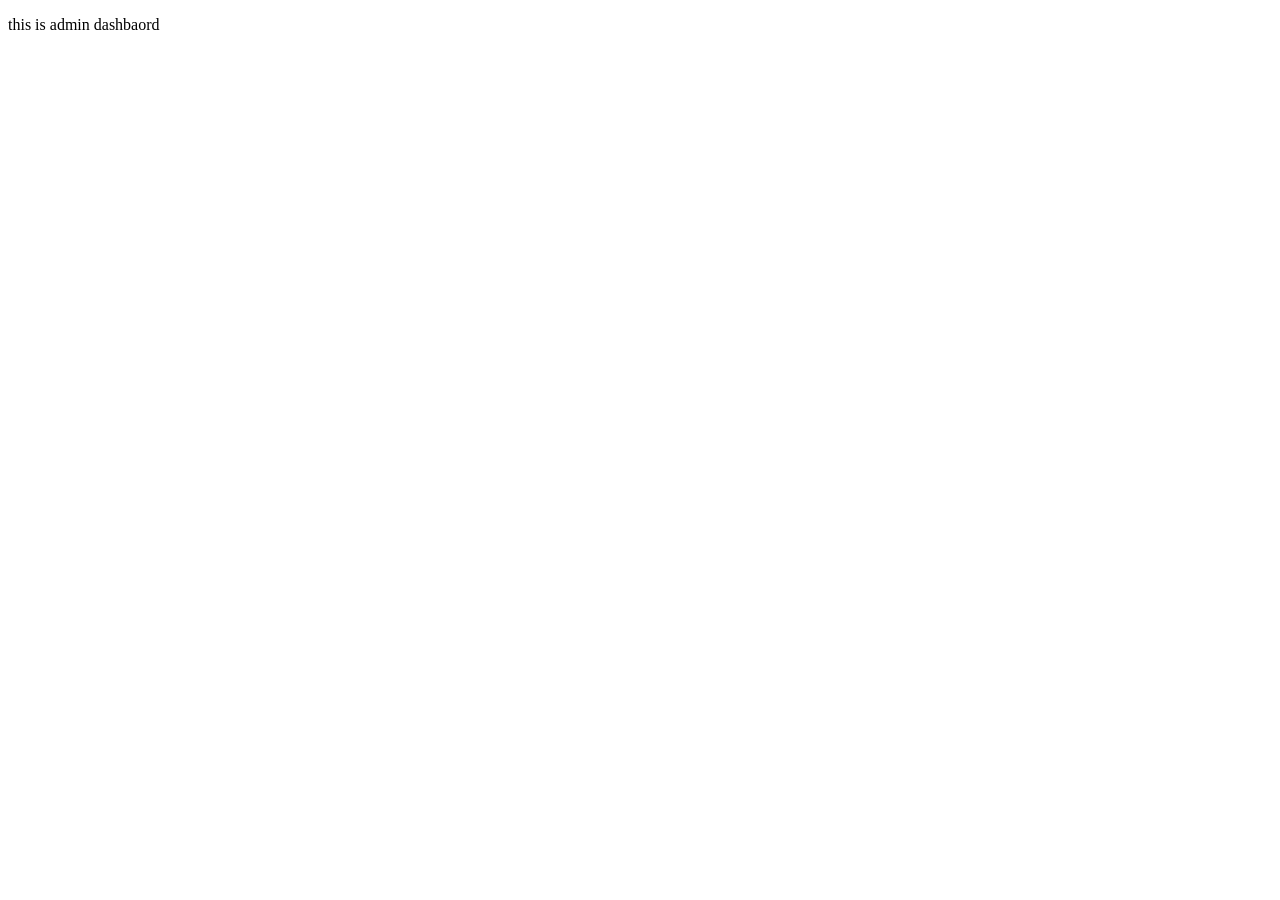
==== Frontend/Pages/admin.html @ 65387ce1 "added role to users table and adjusted everything as needed" ====
<!DOCTYPE html>
<html lang="en">
  <head>
    <meta charset="UTF-8" />
    <meta name="viewport" content="width=device-width, initial-scale=1.0" />
    <title>Document</title>
  </head>
  <body>
    <p>this is admin dashbaord</p>
    <script>
      document.getElementById("logout").addEventListener("click", () => {
        localStorage.removeItem("user");
        location.href = "/Health_AI/Frontend/Pages/Login.html";
      });
    </script>
  </body>
</html>
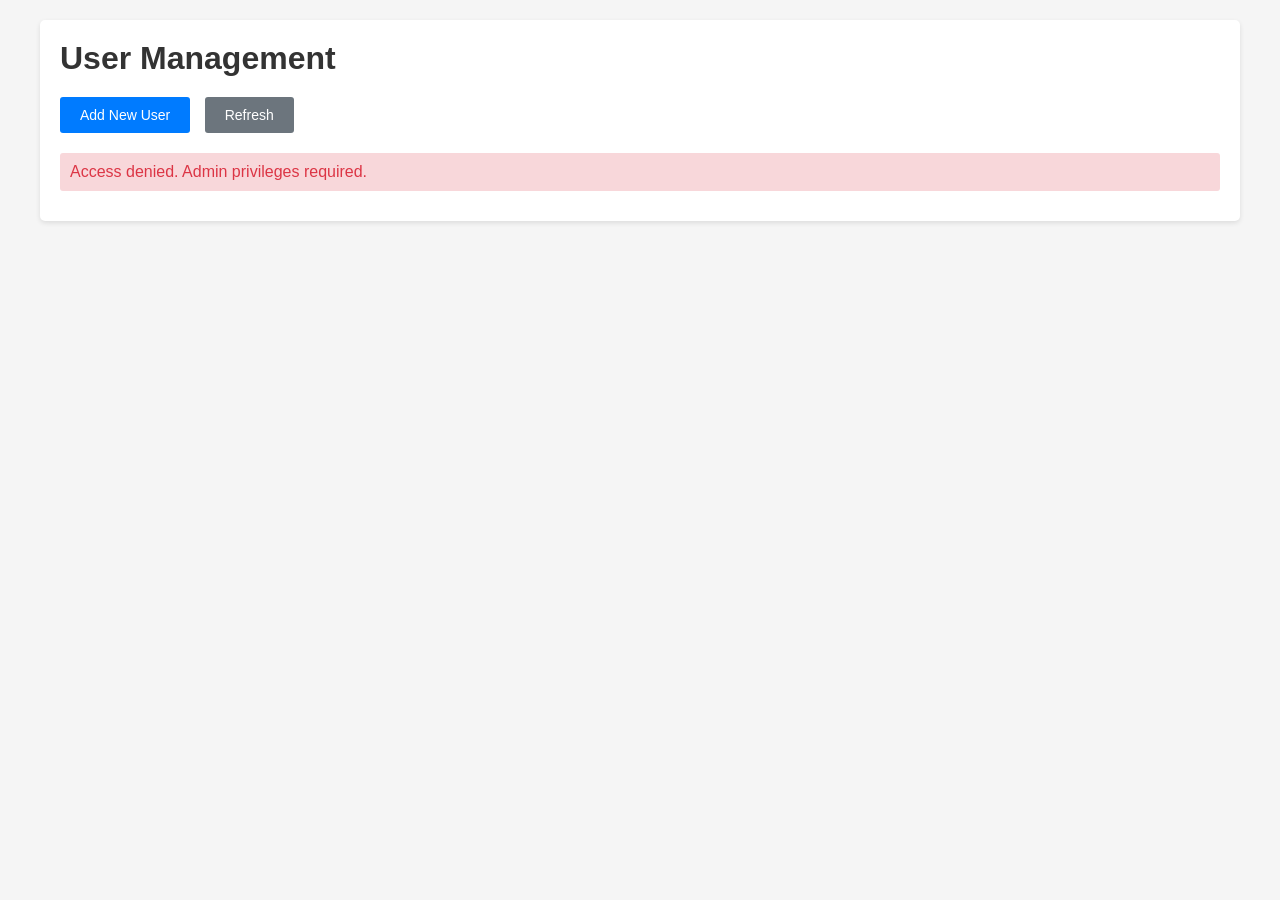
==== commit bfa39922: "admin previlige implementation" ====
--- a/Frontend/Pages/admin.html
+++ b/Frontend/Pages/admin.html
@@ -3,15 +3,476 @@
   <head>
     <meta charset="UTF-8" />
     <meta name="viewport" content="width=device-width, initial-scale=1.0" />
-    <title>Document</title>
+    <title>User Management</title>
+    <style>
+      * {
+        margin: 0;
+        padding: 0;
+        box-sizing: border-box;
+      }
+
+      body {
+        font-family: Arial, sans-serif;
+        padding: 20px;
+        background: #f5f5f5;
+      }
+
+      .container {
+        max-width: 1200px;
+        margin: 0 auto;
+        background: white;
+        padding: 20px;
+        border-radius: 5px;
+        box-shadow: 0 2px 5px rgba(0, 0, 0, 0.1);
+      }
+
+      h1 {
+        margin-bottom: 20px;
+        color: #333;
+      }
+
+      .btn-container {
+        margin-bottom: 20px;
+      }
+
+      .btn {
+        padding: 10px 20px;
+        border: none;
+        border-radius: 3px;
+        cursor: pointer;
+        font-size: 14px;
+        margin-right: 10px;
+      }
+
+      .btn-primary {
+        background: #007bff;
+        color: white;
+      }
+
+      .btn-success {
+        background: #28a745;
+        color: white;
+      }
+
+      .btn-danger {
+        background: #dc3545;
+        color: white;
+      }
+
+      .btn-secondary {
+        background: #6c757d;
+        color: white;
+      }
+
+      table {
+        width: 100%;
+        border-collapse: collapse;
+        margin-top: 20px;
+      }
+
+      th,
+      td {
+        padding: 12px;
+        text-align: left;
+        border-bottom: 1px solid #ddd;
+      }
+
+      th {
+        background: #f8f9fa;
+        font-weight: bold;
+      }
+
+      tr:hover {
+        background: #f8f9fa;
+      }
+
+      .modal {
+        display: none;
+        position: fixed;
+        top: 0;
+        left: 0;
+        width: 100%;
+        height: 100%;
+        background: rgba(0, 0, 0, 0.5);
+        z-index: 1000;
+      }
+
+      .modal-content {
+        background: white;
+        max-width: 500px;
+        margin: 50px auto;
+        border-radius: 5px;
+        padding: 20px;
+      }
+
+      .modal-header {
+        margin-bottom: 20px;
+        display: flex;
+        justify-content: space-between;
+        align-items: center;
+      }
+
+      .close {
+        font-size: 24px;
+        cursor: pointer;
+        color: #666;
+      }
+
+      .form-group {
+        margin-bottom: 15px;
+      }
+
+      .form-group label {
+        display: block;
+        margin-bottom: 5px;
+        font-weight: bold;
+      }
+
+      .form-group input,
+      .form-group select {
+        width: 100%;
+        padding: 8px;
+        border: 1px solid #ddd;
+        border-radius: 3px;
+      }
+
+      .form-actions {
+        margin-top: 20px;
+        text-align: right;
+      }
+
+      .badge {
+        padding: 3px 8px;
+        border-radius: 3px;
+        font-size: 12px;
+        font-weight: bold;
+      }
+
+      .badge-admin {
+        background: #ffc107;
+        color: #000;
+      }
+
+      .badge-user {
+        background: #17a2b8;
+        color: white;
+      }
+
+      .loading {
+        text-align: center;
+        padding: 20px;
+      }
+
+      .error {
+        color: #dc3545;
+        padding: 10px;
+        background: #f8d7da;
+        border-radius: 3px;
+        margin: 10px 0;
+      }
+    </style>
   </head>
   <body>
-    <p>this is admin dashbaord</p>
+    <div class="container">
+      <h1>User Management</h1>
+
+      <div class="btn-container">
+        <button class="btn btn-primary" onclick="openCreateModal()">
+          Add New User
+        </button>
+        <button class="btn btn-secondary" onclick="loadUsers()">Refresh</button>
+      </div>
+
+      <div id="loading" class="loading" style="display: none">
+        Loading users...
+      </div>
+      <div id="error" class="error" style="display: none"></div>
+      <div id="tableContainer"></div>
+    </div>
+
+    <!-- Create/Edit Modal -->
+    <div id="userModal" class="modal">
+      <div class="modal-content">
+        <div class="modal-header">
+          <h2 id="modalTitle">Add New User</h2>
+          <span class="close" onclick="closeModal()">&times;</span>
+        </div>
+        <form id="userForm">
+          <input type="hidden" id="userId" />
+          <div class="form-group">
+            <label for="username">Username *</label>
+            <input type="text" id="username" required />
+          </div>
+          <div class="form-group">
+            <label for="email">Email *</label>
+            <input type="email" id="email" required />
+          </div>
+          <div class="form-group">
+            <label for="password"
+              >Password <span id="passwordOptional"></span
+            ></label>
+            <input type="password" id="password" />
+          </div>
+          <div class="form-group">
+            <label for="role">Role *</label>
+            <select id="role" required>
+              <option value="user">User</option>
+              <option value="admin">Admin</option>
+            </select>
+          </div>
+          <div class="form-actions">
+            <button
+              type="button"
+              class="btn btn-secondary"
+              onclick="closeModal()"
+            >
+              Cancel
+            </button>
+            <button type="submit" class="btn btn-primary">Save</button>
+          </div>
+        </form>
+      </div>
+    </div>
+
     <script>
-      document.getElementById("logout").addEventListener("click", () => {
-        localStorage.removeItem("user");
-        location.href = "/Health_AI/Frontend/Pages/Login.html";
+      const API_URL =
+        "http://localhost/Health_AI/Backend/Controllers/UserController.php";
+      let isEditMode = false;
+
+      function getUser() {
+        const user = localStorage.getItem("user");
+        return user ? JSON.parse(user) : null;
+      }
+
+      // Check if user is admin
+      function checkAdmin() {
+        const user = getUser();
+        if (!user || user.role !== "admin") {
+          showError("Access denied. Admin privileges required.");
+          return false;
+        }
+        return true;
+      }
+
+      // Load users on page load
+      document.addEventListener("DOMContentLoaded", () => {
+        if (checkAdmin()) {
+          loadUsers();
+        }
       });
+
+      // Show error message
+      function showError(message) {
+        const errorDiv = document.getElementById("error");
+        errorDiv.textContent = message;
+        errorDiv.style.display = "block";
+      }
+
+      // Load all users
+      async function loadUsers() {
+        if (!checkAdmin()) return;
+
+        const user = getUser();
+        const loading = document.getElementById("loading");
+        const tableContainer = document.getElementById("tableContainer");
+
+        loading.style.display = "block";
+        tableContainer.innerHTML = "";
+
+        try {
+          const response = await fetch(`${API_URL}?user_id=${user.id}`);
+          const data = await response.json();
+
+          loading.style.display = "none";
+
+          if (data.status === 200 && Array.isArray(data.data)) {
+            renderTable(data.data);
+          } else {
+            showError(data.message || "Failed to load users");
+          }
+        } catch (error) {
+          loading.style.display = "none";
+          showError("Error loading users: " + error.message);
+        }
+      }
+
+      // Render users table
+      function renderTable(users) {
+        const tableContainer = document.getElementById("tableContainer");
+
+        if (users.length === 0) {
+          tableContainer.innerHTML = "<p>No users found</p>";
+          return;
+        }
+
+        let html = `
+                <table>
+                    <thead>
+                        <tr>
+                            <th>ID</th>
+                            <th>Username</th>
+                            <th>Email</th>
+                            <th>Role</th>
+                            <th>Created At</th>
+                            <th>Actions</th>
+                        </tr>
+                    </thead>
+                    <tbody>
+            `;
+
+        users.forEach((u) => {
+          const roleClass = u.role === "admin" ? "badge-admin" : "badge-user";
+          html += `
+                    <tr>
+                        <td>${u.id}</td>
+                        <td>${u.username}</td>
+                        <td>${u.email}</td>
+                        <td><span class="badge ${roleClass}">${
+            u.role
+          }</span></td>
+                        <td>${new Date(u.created_at).toLocaleString()}</td>
+                        <td>
+                            <button class="btn btn-success" onclick='openEditModal(${JSON.stringify(
+                              u
+                            )})'>Edit</button>
+                            <button class="btn btn-danger" onclick="deleteUser(${
+                              u.id
+                            }, '${u.username}')">Delete</button>
+                        </td>
+                    </tr>
+                `;
+        });
+
+        html += `</tbody></table>`;
+        tableContainer.innerHTML = html;
+      }
+
+      // Open create modal
+      function openCreateModal() {
+        if (!checkAdmin()) return;
+
+        isEditMode = false;
+        document.getElementById("modalTitle").textContent = "Add New User";
+        document.getElementById("userForm").reset();
+        document.getElementById("userId").value = "";
+        document.getElementById("password").required = true;
+        document.getElementById("passwordOptional").textContent = "";
+        document.getElementById("userModal").style.display = "block";
+      }
+
+      // Open edit modal
+      function openEditModal(userData) {
+        if (!checkAdmin()) return;
+
+        isEditMode = true;
+        document.getElementById("modalTitle").textContent = "Edit User";
+        document.getElementById("userId").value = userData.id;
+        document.getElementById("username").value = userData.username;
+        document.getElementById("email").value = userData.email;
+        document.getElementById("role").value = userData.role;
+        document.getElementById("password").value = "";
+        document.getElementById("password").required = false;
+        document.getElementById("passwordOptional").textContent =
+          "(leave blank to keep current)";
+        document.getElementById("userModal").style.display = "block";
+      }
+
+      // Close modal
+      function closeModal() {
+        document.getElementById("userModal").style.display = "none";
+        document.getElementById("userForm").reset();
+      }
+
+      // Handle form submission
+      document
+        .getElementById("userForm")
+        .addEventListener("submit", async (e) => {
+          e.preventDefault();
+          if (!checkAdmin()) return;
+
+          const user = getUser();
+          const userId = document.getElementById("userId").value;
+          const username = document.getElementById("username").value;
+          const email = document.getElementById("email").value;
+          const password = document.getElementById("password").value;
+          const role = document.getElementById("role").value;
+
+          const payload = { username, email, role };
+          if (password) {
+            payload.password = password;
+          }
+
+          try {
+            let response;
+            if (isEditMode && userId) {
+              response = await fetch(
+                `${API_URL}?user_id=${user.id}&id=${userId}`,
+                {
+                  method: "PATCH",
+                  headers: { "Content-Type": "application/json" },
+                  body: JSON.stringify(payload),
+                }
+              );
+            } else {
+              response = await fetch(`${API_URL}?user_id=${user.id}`, {
+                method: "POST",
+                headers: { "Content-Type": "application/json" },
+                body: JSON.stringify(payload),
+              });
+            }
+
+            const data = await response.json();
+
+            if (data.status === 200 || data.status === 201) {
+              alert(data.message);
+              closeModal();
+              loadUsers();
+            } else {
+              showError(data.message);
+            }
+          } catch (error) {
+            showError("Error: " + error.message);
+          }
+        });
+
+      // Delete user
+      async function deleteUser(id, username) {
+        if (!checkAdmin()) return;
+
+        if (!confirm(`Are you sure you want to delete user "${username}"?`)) {
+          return;
+        }
+
+        const user = getUser();
+
+        try {
+          const response = await fetch(
+            `${API_URL}?user_id=${user.id}&id=${id}`,
+            {
+              method: "DELETE",
+            }
+          );
+
+          const data = await response.json();
+
+          if (data.status === 200) {
+            alert(data.message);
+            loadUsers();
+          } else {
+            showError(data.message);
+          }
+        } catch (error) {
+          showError("Error: " + error.message);
+        }
+      }
+
+      // Close modal when clicking outside
+      window.onclick = function (event) {
+        const modal = document.getElementById("userModal");
+        if (event.target === modal) {
+          closeModal();
+        }
+      };
     </script>
   </body>
 </html>
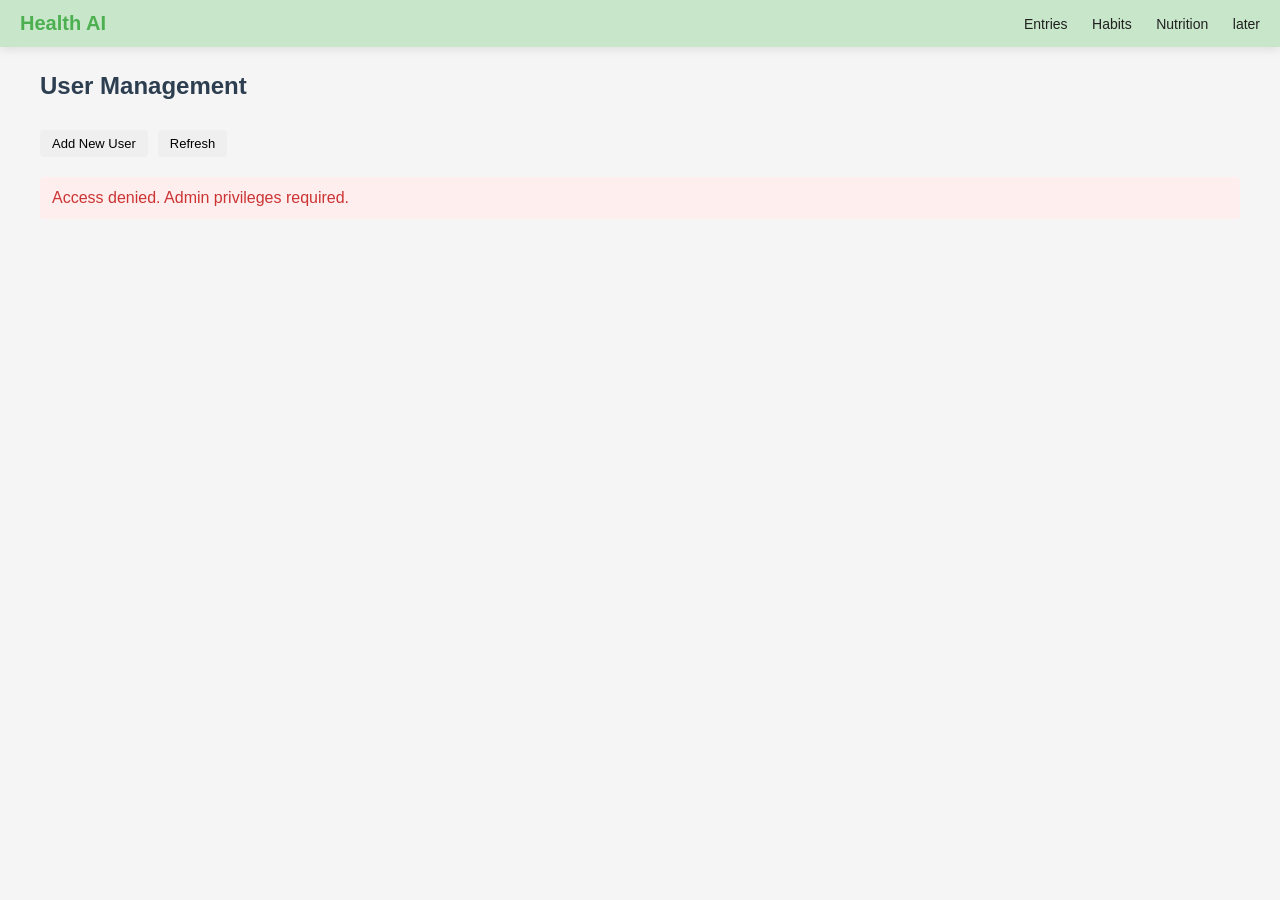
==== commit fa5c4118: "some styling changes" ====
--- a/Frontend/Pages/admin.html
+++ b/Frontend/Pages/admin.html
@@ -4,175 +4,21 @@
     <meta charset="UTF-8" />
     <meta name="viewport" content="width=device-width, initial-scale=1.0" />
     <title>User Management</title>
-    <style>
-      * {
-        margin: 0;
-        padding: 0;
-        box-sizing: border-box;
-      }
-
-      body {
-        font-family: Arial, sans-serif;
-        padding: 20px;
-        background: #f5f5f5;
-      }
-
-      .container {
-        max-width: 1200px;
-        margin: 0 auto;
-        background: white;
-        padding: 20px;
-        border-radius: 5px;
-        box-shadow: 0 2px 5px rgba(0, 0, 0, 0.1);
-      }
-
-      h1 {
-        margin-bottom: 20px;
-        color: #333;
-      }
-
-      .btn-container {
-        margin-bottom: 20px;
-      }
-
-      .btn {
-        padding: 10px 20px;
-        border: none;
-        border-radius: 3px;
-        cursor: pointer;
-        font-size: 14px;
-        margin-right: 10px;
-      }
-
-      .btn-primary {
-        background: #007bff;
-        color: white;
-      }
-
-      .btn-success {
-        background: #28a745;
-        color: white;
-      }
-
-      .btn-danger {
-        background: #dc3545;
-        color: white;
-      }
-
-      .btn-secondary {
-        background: #6c757d;
-        color: white;
-      }
-
-      table {
-        width: 100%;
-        border-collapse: collapse;
-        margin-top: 20px;
-      }
-
-      th,
-      td {
-        padding: 12px;
-        text-align: left;
-        border-bottom: 1px solid #ddd;
-      }
-
-      th {
-        background: #f8f9fa;
-        font-weight: bold;
-      }
-
-      tr:hover {
-        background: #f8f9fa;
-      }
-
-      .modal {
-        display: none;
-        position: fixed;
-        top: 0;
-        left: 0;
-        width: 100%;
-        height: 100%;
-        background: rgba(0, 0, 0, 0.5);
-        z-index: 1000;
-      }
-
-      .modal-content {
-        background: white;
-        max-width: 500px;
-        margin: 50px auto;
-        border-radius: 5px;
-        padding: 20px;
-      }
-
-      .modal-header {
-        margin-bottom: 20px;
-        display: flex;
-        justify-content: space-between;
-        align-items: center;
-      }
-
-      .close {
-        font-size: 24px;
-        cursor: pointer;
-        color: #666;
-      }
-
-      .form-group {
-        margin-bottom: 15px;
-      }
-
-      .form-group label {
-        display: block;
-        margin-bottom: 5px;
-        font-weight: bold;
-      }
-
-      .form-group input,
-      .form-group select {
-        width: 100%;
-        padding: 8px;
-        border: 1px solid #ddd;
-        border-radius: 3px;
-      }
-
-      .form-actions {
-        margin-top: 20px;
-        text-align: right;
-      }
-
-      .badge {
-        padding: 3px 8px;
-        border-radius: 3px;
-        font-size: 12px;
-        font-weight: bold;
-      }
-
-      .badge-admin {
-        background: #ffc107;
-        color: #000;
-      }
-
-      .badge-user {
-        background: #17a2b8;
-        color: white;
-      }
-
-      .loading {
-        text-align: center;
-        padding: 20px;
-      }
-
-      .error {
-        color: #dc3545;
-        padding: 10px;
-        background: #f8d7da;
-        border-radius: 3px;
-        margin: 10px 0;
-      }
-    </style>
+    <link rel="stylesheet" href="../styles/admin.css" />
   </head>
   <body>
+    <nav class="navbar">
+      <div class="nav-left">
+        <a class="logo" href="dashboard.html"><span>Health AI</span></a>
+      </div>
+
+      <div class="nav-right" id="navbarLinks">
+        <a href="entries.html">Entries</a>
+        <a href="habits.html">Habits</a>
+        <a href="Login.html">Nutrition</a>
+        <a href="#">later</a>
+      </div>
+    </nav>
     <div class="container">
       <h1>User Management</h1>
 
@@ -190,7 +36,6 @@
       <div id="tableContainer"></div>
     </div>
 
-    <!-- Create/Edit Modal -->
     <div id="userModal" class="modal">
       <div class="modal-content">
         <div class="modal-header">
@@ -234,245 +79,6 @@
       </div>
     </div>
 
-    <script>
-      const API_URL =
-        "http://localhost/Health_AI/Backend/Controllers/UserController.php";
-      let isEditMode = false;
-
-      function getUser() {
-        const user = localStorage.getItem("user");
-        return user ? JSON.parse(user) : null;
-      }
-
-      // Check if user is admin
-      function checkAdmin() {
-        const user = getUser();
-        if (!user || user.role !== "admin") {
-          showError("Access denied. Admin privileges required.");
-          return false;
-        }
-        return true;
-      }
-
-      // Load users on page load
-      document.addEventListener("DOMContentLoaded", () => {
-        if (checkAdmin()) {
-          loadUsers();
-        }
-      });
-
-      // Show error message
-      function showError(message) {
-        const errorDiv = document.getElementById("error");
-        errorDiv.textContent = message;
-        errorDiv.style.display = "block";
-      }
-
-      // Load all users
-      async function loadUsers() {
-        if (!checkAdmin()) return;
-
-        const user = getUser();
-        const loading = document.getElementById("loading");
-        const tableContainer = document.getElementById("tableContainer");
-
-        loading.style.display = "block";
-        tableContainer.innerHTML = "";
-
-        try {
-          const response = await fetch(`${API_URL}?user_id=${user.id}`);
-          const data = await response.json();
-
-          loading.style.display = "none";
-
-          if (data.status === 200 && Array.isArray(data.data)) {
-            renderTable(data.data);
-          } else {
-            showError(data.message || "Failed to load users");
-          }
-        } catch (error) {
-          loading.style.display = "none";
-          showError("Error loading users: " + error.message);
-        }
-      }
-
-      // Render users table
-      function renderTable(users) {
-        const tableContainer = document.getElementById("tableContainer");
-
-        if (users.length === 0) {
-          tableContainer.innerHTML = "<p>No users found</p>";
-          return;
-        }
-
-        let html = `
-                <table>
-                    <thead>
-                        <tr>
-                            <th>ID</th>
-                            <th>Username</th>
-                            <th>Email</th>
-                            <th>Role</th>
-                            <th>Created At</th>
-                            <th>Actions</th>
-                        </tr>
-                    </thead>
-                    <tbody>
-            `;
-
-        users.forEach((u) => {
-          const roleClass = u.role === "admin" ? "badge-admin" : "badge-user";
-          html += `
-                    <tr>
-                        <td>${u.id}</td>
-                        <td>${u.username}</td>
-                        <td>${u.email}</td>
-                        <td><span class="badge ${roleClass}">${
-            u.role
-          }</span></td>
-                        <td>${new Date(u.created_at).toLocaleString()}</td>
-                        <td>
-                            <button class="btn btn-success" onclick='openEditModal(${JSON.stringify(
-                              u
-                            )})'>Edit</button>
-                            <button class="btn btn-danger" onclick="deleteUser(${
-                              u.id
-                            }, '${u.username}')">Delete</button>
-                        </td>
-                    </tr>
-                `;
-        });
-
-        html += `</tbody></table>`;
-        tableContainer.innerHTML = html;
-      }
-
-      // Open create modal
-      function openCreateModal() {
-        if (!checkAdmin()) return;
-
-        isEditMode = false;
-        document.getElementById("modalTitle").textContent = "Add New User";
-        document.getElementById("userForm").reset();
-        document.getElementById("userId").value = "";
-        document.getElementById("password").required = true;
-        document.getElementById("passwordOptional").textContent = "";
-        document.getElementById("userModal").style.display = "block";
-      }
-
-      // Open edit modal
-      function openEditModal(userData) {
-        if (!checkAdmin()) return;
-
-        isEditMode = true;
-        document.getElementById("modalTitle").textContent = "Edit User";
-        document.getElementById("userId").value = userData.id;
-        document.getElementById("username").value = userData.username;
-        document.getElementById("email").value = userData.email;
-        document.getElementById("role").value = userData.role;
-        document.getElementById("password").value = "";
-        document.getElementById("password").required = false;
-        document.getElementById("passwordOptional").textContent =
-          "(leave blank to keep current)";
-        document.getElementById("userModal").style.display = "block";
-      }
-
-      // Close modal
-      function closeModal() {
-        document.getElementById("userModal").style.display = "none";
-        document.getElementById("userForm").reset();
-      }
-
-      // Handle form submission
-      document
-        .getElementById("userForm")
-        .addEventListener("submit", async (e) => {
-          e.preventDefault();
-          if (!checkAdmin()) return;
-
-          const user = getUser();
-          const userId = document.getElementById("userId").value;
-          const username = document.getElementById("username").value;
-          const email = document.getElementById("email").value;
-          const password = document.getElementById("password").value;
-          const role = document.getElementById("role").value;
-
-          const payload = { username, email, role };
-          if (password) {
-            payload.password = password;
-          }
-
-          try {
-            let response;
-            if (isEditMode && userId) {
-              response = await fetch(
-                `${API_URL}?user_id=${user.id}&id=${userId}`,
-                {
-                  method: "PATCH",
-                  headers: { "Content-Type": "application/json" },
-                  body: JSON.stringify(payload),
-                }
-              );
-            } else {
-              response = await fetch(`${API_URL}?user_id=${user.id}`, {
-                method: "POST",
-                headers: { "Content-Type": "application/json" },
-                body: JSON.stringify(payload),
-              });
-            }
-
-            const data = await response.json();
-
-            if (data.status === 200 || data.status === 201) {
-              alert(data.message);
-              closeModal();
-              loadUsers();
-            } else {
-              showError(data.message);
-            }
-          } catch (error) {
-            showError("Error: " + error.message);
-          }
-        });
-
-      // Delete user
-      async function deleteUser(id, username) {
-        if (!checkAdmin()) return;
-
-        if (!confirm(`Are you sure you want to delete user "${username}"?`)) {
-          return;
-        }
-
-        const user = getUser();
-
-        try {
-          const response = await fetch(
-            `${API_URL}?user_id=${user.id}&id=${id}`,
-            {
-              method: "DELETE",
-            }
-          );
-
-          const data = await response.json();
-
-          if (data.status === 200) {
-            alert(data.message);
-            loadUsers();
-          } else {
-            showError(data.message);
-          }
-        } catch (error) {
-          showError("Error: " + error.message);
-        }
-      }
-
-      // Close modal when clicking outside
-      window.onclick = function (event) {
-        const modal = document.getElementById("userModal");
-        if (event.target === modal) {
-          closeModal();
-        }
-      };
-    </script>
+    <script src="../Scripts//admin.js"></script>
   </body>
 </html>
--- a/Frontend/styles/admin.css
+++ b/Frontend/styles/admin.css
@@ -0,0 +1,248 @@
+body {
+  font-family: "Segoe UI", Tahoma, Geneva, Verdana, sans-serif;
+  background: #f5f5f5;
+  padding: 0;
+  margin: 0;
+  color: #333;
+}
+
+.navbar {
+  display: flex;
+  justify-content: space-between;
+  align-items: center;
+  background: #c8e6c9;
+  padding: 12px 20px;
+  box-shadow: 0 2px 10px rgba(0, 0, 0, 0.1);
+  margin-bottom: 25px;
+  min-width: 100%;
+  box-sizing: border-box;
+}
+
+.nav-left .logo {
+  font-size: 1.25em;
+  font-weight: bold;
+  color: #4caf50;
+  text-decoration: none;
+}
+
+.nav-right a {
+  margin-left: 20px;
+  text-decoration: none;
+  color: #212121;
+  font-size: 14px;
+}
+
+.active {
+  font-weight: bold;
+  text-decoration: underline !important;
+}
+
+.nav-right a:hover {
+  color: #4caf50;
+}
+
+.container {
+  max-width: 1200px;
+  margin: 0 auto;
+  padding: 0 20px;
+}
+
+h1 {
+  font-size: 24px;
+  margin-bottom: 30px;
+  color: #2c3e50;
+}
+
+.error {
+  background: #fee;
+  color: #c33;
+  padding: 12px;
+  border-radius: 4px;
+  margin-bottom: 20px;
+  display: none;
+}
+
+.loading {
+  text-align: center;
+  padding: 40px;
+  color: #666;
+}
+
+.table-wrapper {
+  background: white;
+  border-radius: 8px;
+  box-shadow: 0 2px 4px rgba(0, 0, 0, 0.1);
+  overflow: hidden;
+}
+
+table {
+  width: 100%;
+  border-collapse: collapse;
+}
+
+thead {
+  background: #f8f9fa;
+}
+
+th {
+  padding: 15px;
+  text-align: left;
+  font-weight: 600;
+  color: #555;
+  border-bottom: 2px solid #e9ecef;
+}
+
+td {
+  padding: 15px;
+  border-bottom: 1px solid #e9ecef;
+}
+
+tr:last-child td {
+  border-bottom: none;
+}
+
+tbody tr:hover {
+  background: #f8f9fa;
+}
+
+.btn-container {
+  margin-bottom: 20px;
+  display: flex;
+  gap: 10px;
+}
+
+.actions {
+  display: flex;
+  gap: 8px;
+}
+
+.btn {
+  padding: 6px 12px;
+  border: none;
+  border-radius: 4px;
+  cursor: pointer;
+  font-size: 13px;
+  transition: opacity 0.2s;
+}
+
+.btn:hover {
+  opacity: 0.8;
+}
+
+.btn-edit {
+  background: #4694c7;
+  color: white;
+}
+
+.btn-delete {
+  background: #e74c3c;
+  color: white;
+}
+
+.btn-save {
+  background: #2ecc71;
+  color: white;
+}
+
+.btn-cancel {
+  background: #95a5a6;
+  color: white;
+}
+
+input[type="text"],
+input[type="email"],
+input[type="password"],
+select {
+  width: 100%;
+  padding: 8px 10px;
+  border: 1px solid #ddd;
+  border-radius: 4px;
+  font-size: 14px;
+  box-sizing: border-box;
+}
+
+.badge {
+  padding: 4px 8px;
+  border-radius: 4px;
+  font-size: 12px;
+  font-weight: bold;
+  text-transform: capitalize;
+}
+
+.badge-admin {
+  background: #ffc107;
+  color: #000;
+}
+
+.badge-user {
+  background: #17a2b8;
+  color: white;
+}
+
+.modal {
+  display: none;
+  position: fixed;
+  top: 0;
+  left: 0;
+  width: 100%;
+  height: 100%;
+  background: rgba(0, 0, 0, 0.5);
+  z-index: 1000;
+  overflow: auto;
+}
+
+.modal-content {
+  background: white;
+  max-width: 500px;
+  margin: 50px auto;
+  border-radius: 8px;
+  padding: 30px;
+  box-shadow: 0 4px 15px rgba(0, 0, 0, 0.2);
+}
+
+.modal-header {
+  margin-bottom: 25px;
+  display: flex;
+  justify-content: space-between;
+  align-items: center;
+}
+
+.close {
+  font-size: 28px;
+  cursor: pointer;
+  color: #666;
+}
+
+.form-group {
+  margin-bottom: 18px;
+}
+
+.form-group label {
+  display: block;
+  margin-bottom: 6px;
+  font-weight: 600;
+}
+
+.form-actions {
+  margin-top: 30px;
+  text-align: right;
+  display: flex;
+  justify-content: flex-end;
+  gap: 10px;
+}
+
+@media (max-width: 768px) {
+  table {
+    font-size: 14px;
+  }
+
+  th,
+  td {
+    padding: 10px 8px;
+  }
+
+  .btn {
+    padding: 5px 10px;
+    font-size: 12px;
+  }
+}
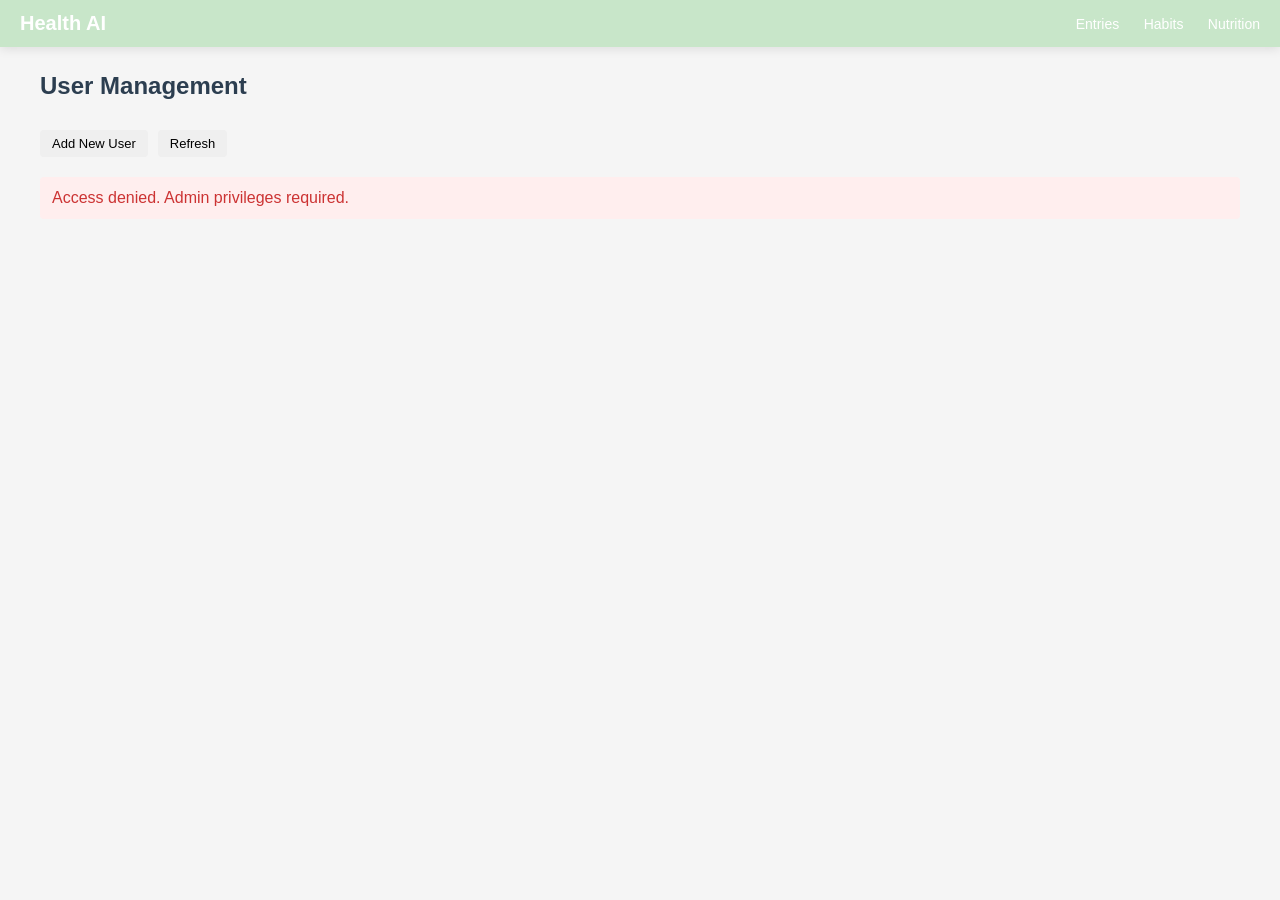
==== commit 589c73ee: "Ui changes" ====
--- a/Frontend/Pages/admin.html
+++ b/Frontend/Pages/admin.html
@@ -4,6 +4,7 @@
     <meta charset="UTF-8" />
     <meta name="viewport" content="width=device-width, initial-scale=1.0" />
     <title>User Management</title>
+    <link rel="stylesheet" href="../styles/nav.css" />
     <link rel="stylesheet" href="../styles/admin.css" />
   </head>
   <body>
@@ -11,12 +12,10 @@
       <div class="nav-left">
         <a class="logo" href="dashboard.html"><span>Health AI</span></a>
       </div>
-
       <div class="nav-right" id="navbarLinks">
         <a href="entries.html">Entries</a>
         <a href="habits.html">Habits</a>
-        <a href="Login.html">Nutrition</a>
-        <a href="#">later</a>
+        <a href="Nutrition.html">Nutrition</a>
       </div>
     </nav>
     <div class="container">
@@ -79,6 +78,7 @@
       </div>
     </div>
 
-    <script src="../Scripts//admin.js"></script>
+    <script src="../Scripts/admin.js"></script>
+    <script src="../Scripts/nav.js"></script>
   </body>
 </html>
--- a/Frontend/styles/nav.css
+++ b/Frontend/styles/nav.css
@@ -0,0 +1,33 @@
+body {
+  font-family: "Segoe UI", Tahoma, Geneva, Verdana, sans-serif;
+  background: #f7f9fc;
+  margin: 0;
+  padding: 0;
+  color: #333;
+}
+
+.navbar {
+  display: flex;
+  justify-content: space-between;
+  align-items: center;
+  background: #4caf50;
+  padding: 15px 20px;
+  color: white;
+}
+
+.nav-left .logo {
+  font-size: 1.2em;
+  font-weight: bold;
+  color: white !important;
+}
+
+.nav-right a {
+  margin-left: 20px;
+  color: white !important;
+  font-size: 14px;
+}
+
+.nav-right a.active {
+  font-weight: bold;
+  text-decoration: underline;
+}
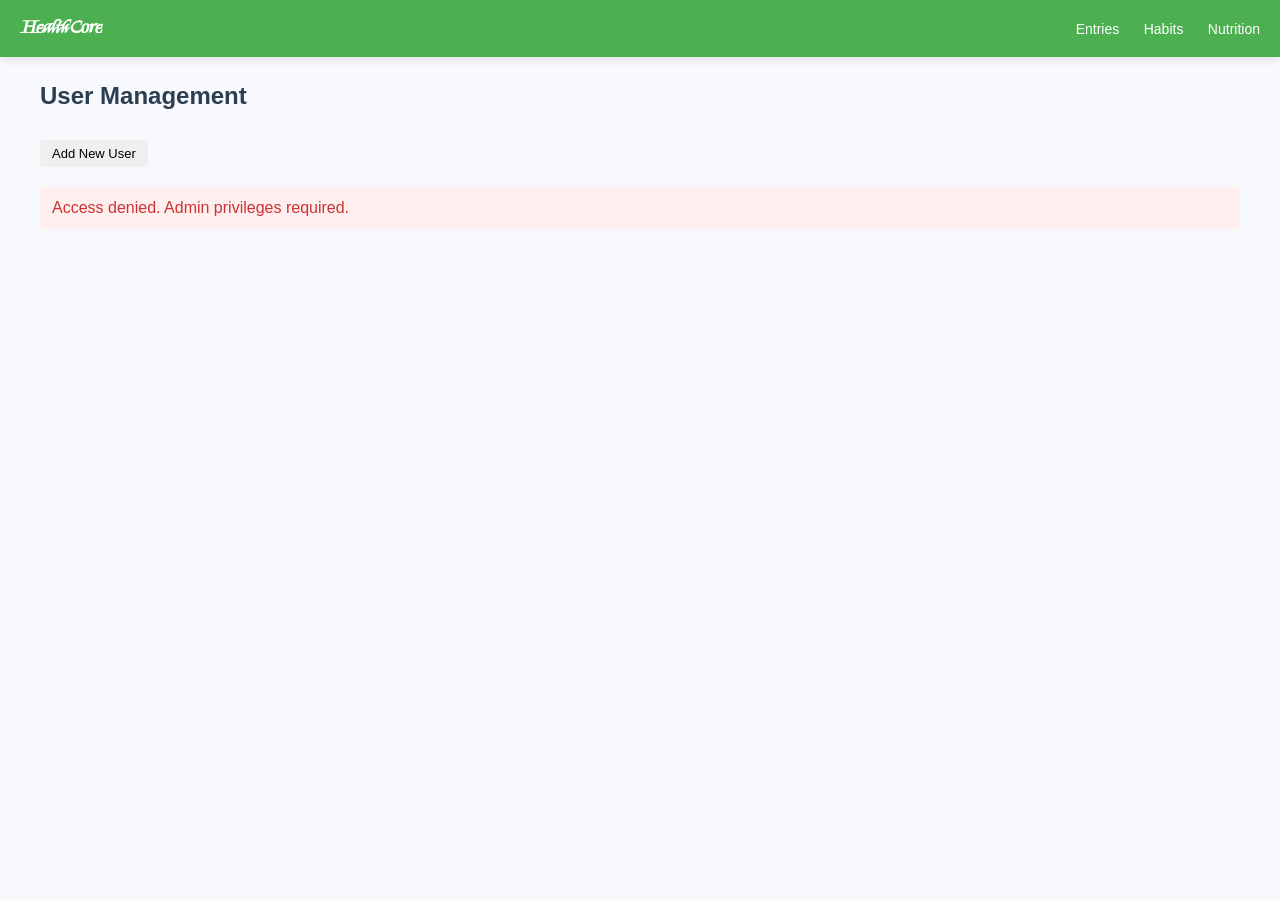
==== commit a1a3062a: "general ui changes" ====
--- a/Frontend/Pages/admin.html
+++ b/Frontend/Pages/admin.html
@@ -4,13 +4,20 @@
     <meta charset="UTF-8" />
     <meta name="viewport" content="width=device-width, initial-scale=1.0" />
     <title>User Management</title>
+
+    <link rel="stylesheet" href="../styles/admin.css" />
     <link rel="stylesheet" href="../styles/nav.css" />
-    <link rel="stylesheet" href="../styles/admin.css" />
+    <link rel="preconnect" href="https://fonts.googleapis.com" />
+    <link rel="preconnect" href="https://fonts.gstatic.com" crossorigin />
+    <link
+      href="https://fonts.googleapis.com/css2?family=Kings&display=swap"
+      rel="stylesheet"
+    />
   </head>
   <body>
     <nav class="navbar">
       <div class="nav-left">
-        <a class="logo" href="dashboard.html"><span>Health AI</span></a>
+        <a class="logo" href="dashboard.html"><span>HealthCore</span></a>
       </div>
       <div class="nav-right" id="navbarLinks">
         <a href="entries.html">Entries</a>
@@ -25,7 +32,6 @@
         <button class="btn btn-primary" onclick="openCreateModal()">
           Add New User
         </button>
-        <button class="btn btn-secondary" onclick="loadUsers()">Refresh</button>
       </div>
 
       <div id="loading" class="loading" style="display: none">
@@ -77,8 +83,7 @@
         </form>
       </div>
     </div>
-
+    <script src="../Scripts/nav.js"></script>
     <script src="../Scripts/admin.js"></script>
-    <script src="../Scripts/nav.js"></script>
   </body>
 </html>
--- a/Frontend/styles/admin.css
+++ b/Frontend/styles/admin.css
@@ -130,7 +130,7 @@
 }
 
 .btn-edit {
-  background: #4694c7;
+  background: #4caf50;
   color: white;
 }
 
@@ -170,13 +170,13 @@
 }
 
 .badge-admin {
-  background: #ffc107;
-  color: #000;
+  background: #e53935;
+  color: white;
 }
 
 .badge-user {
-  background: #17a2b8;
-  color: white;
+  background: #a5d6a7;
+  color: #2e7d32;
 }
 
 .modal {
--- a/Frontend/styles/nav.css
+++ b/Frontend/styles/nav.css
@@ -17,14 +17,18 @@
 
 .nav-left .logo {
   font-size: 1.2em;
-  font-weight: bold;
+
   color: white !important;
+  text-decoration: none !important;
+  font-family: "Kings", cursive;
+  font-weight: 600;
 }
 
 .nav-right a {
   margin-left: 20px;
   color: white !important;
   font-size: 14px;
+  text-decoration: none !important;
 }
 
 .nav-right a.active {
